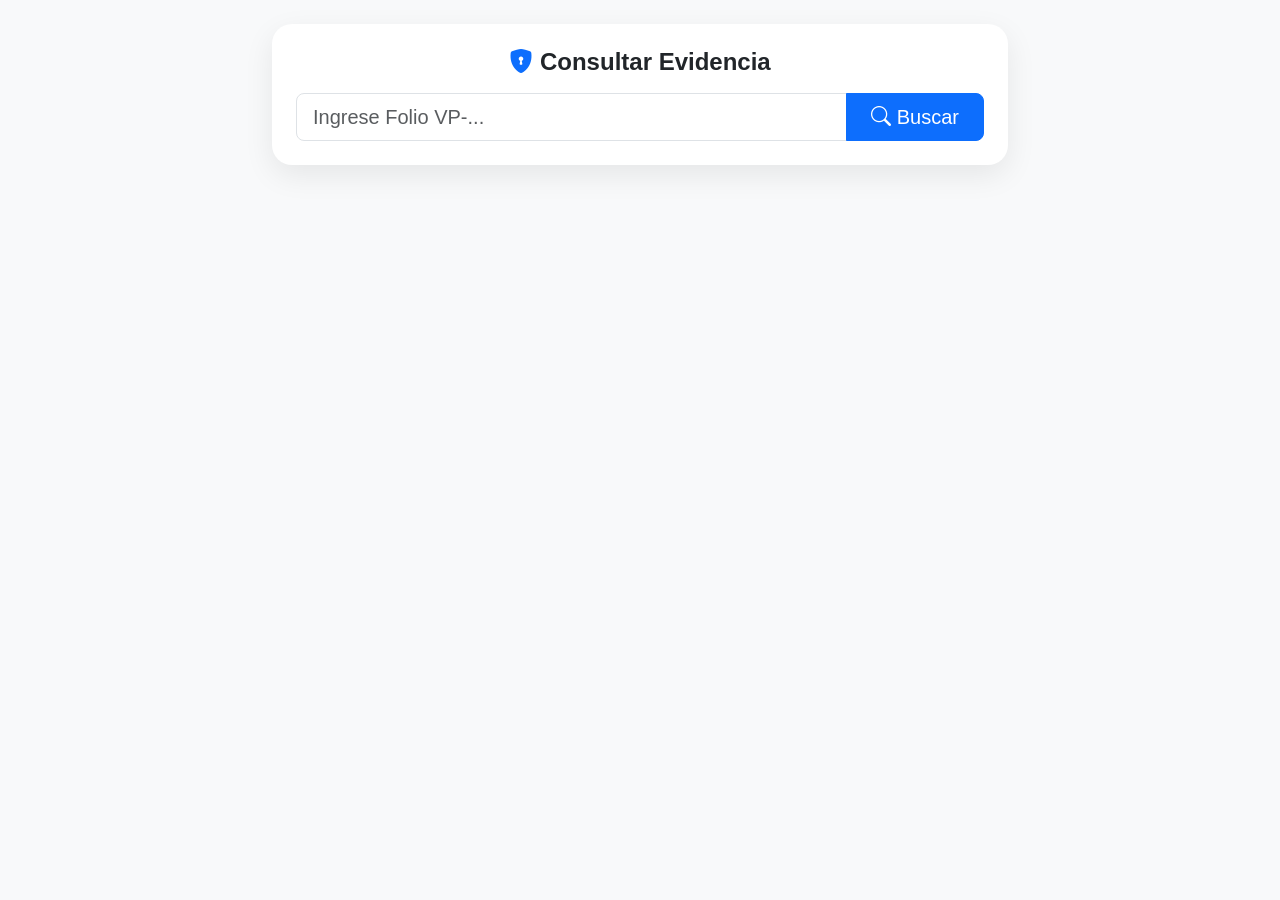
==== consulta.html @ bb405628 "Update consulta.html" ====
<!DOCTYPE html>
<html lang="es">
<head>
    <meta charset="UTF-8">
    <meta name="viewport" content="width=device-width, initial-scale=1.0">
    <title>Auditoría Técnica | VeriPhoto Pro</title>
    <link href="https://cdn.jsdelivr.net/npm/bootstrap@5.3.0/dist/css/bootstrap.min.css" rel="stylesheet">
    <link rel="stylesheet" href="https://cdn.jsdelivr.net/npm/bootstrap-icons@1.11.0/font/bootstrap-icons.css">
    
    <style>
        body { 
            background-color: #f8f9fa; 
            font-family: 'Segoe UI', sans-serif; 
            padding-bottom: 50px;
        }
        .card-auditoria { 
            border: none; 
            border-radius: 20px; 
            box-shadow: 0 10px 30px rgba(0,0,0,0.08); 
            background: white; 
        }
        .result-card { display: none; }
        .img-container { 
            position: relative; 
            border-radius: 15px; 
            overflow: hidden; 
            border: 5px solid white; 
            box-shadow: 0 5px 15px rgba(0,0,0,0.1); 
        }
        .img-evidencia { width: 100%; display: block; }
        
        .seccion-titulo { 
            font-size: 0.75rem; 
            font-weight: 800; 
            color: #0d6efd; 
            text-transform: uppercase; 
            letter-spacing: 1px; 
            margin-bottom: 15px; 
            padding-bottom: 5px; 
            border-bottom: 2px solid #e9ecef;
        }
        .dato-box { 
            margin-bottom: 15px; 
            padding: 10px;
            background: #f8f9fa;
            border-radius: 8px;
        }
        .dato-label { 
            color: #6c757d; 
            font-size: 0.8rem; 
            display: block; 
            margin-bottom: 4px;
        }
        .dato-valor { 
            font-weight: 600; 
            color: #212529; 
            display: block; 
            word-break: break-all;
            font-size: 0.9rem;
        }
        
        .hash-text { 
            font-family: 'Courier New', monospace; 
            background: #f1f3f5; 
            padding: 10px; 
            border-radius: 8px; 
            font-size: 0.75rem; 
            border: 1px solid #dee2e6; 
            word-break: break-all;
        }
        .badge-sincro { 
            background-color: #d1e7dd; 
            color: #0f5132; 
            padding: 5px 12px; 
            border-radius: 6px; 
            font-size: 0.8rem; 
        }
        
        .btn-copy-custom { 
            padding: 0.2rem 0.5rem; 
            font-size: 0.75rem; 
            transition: all 0.3s; 
        }
        
        /* Badge de verificación */
        .badge-verified { 
            background-color: #0d6efd; 
            color: white; 
            padding: 8px 15px; 
            border-radius: 8px; 
            font-size: 0.85rem; 
        }
        
        .metrica-valor {
            font-family: 'Courier New', monospace;
            background: #e9ecef;
            padding: 4px 8px;
            border-radius: 4px;
            font-size: 0.8rem;
        }
        
        /* Responsive: En móvil, todo en una columna */
        @media (max-width: 768px) {
            .col-md-5 {
                order: 1;
            }
            .col-md-7 {
                order: 2;
            }
            .dato-box {
                padding: 8px;
            }
            .dato-valor {
                font-size: 0.85rem;
            }
        }
    </style>
</head>
<body>

<div class="container py-4">
    <div class="row justify-content-center">
        <div class="col-12 col-md-10 col-lg-8">
            
            <!-- Buscador -->
            <div class="card card-auditoria p-4 mb-4 text-center">
                <h4 class="fw-bold mb-3"><i class="bi bi-shield-lock-fill text-primary"></i> Consultar Evidencia</h4>
                <div class="input-group input-group-lg">
                    <input type="text" id="inputFolio" class="form-control" placeholder="Ingrese Folio VP-...">
                    <button class="btn btn-primary px-4" id="btnBuscar">
                        <i class="bi bi-search"></i> Buscar
                    </button>
                </div>
                <div id="loader" class="d-none mt-3">
                    <div class="spinner-border text-primary spinner-border-sm" role="status"></div>
                    <span class="ms-2">Validando folio...</span>
                </div>
            </div>

            <!-- Resultados -->
            <div id="resultado" class="card card-auditoria p-4 result-card">
                <div class="row g-4">
                    <!-- Columna Izquierda: Foto -->
                    <div class="col-12 col-md-5">
                        <div class="seccion-titulo">Evidencia Visual</div>
                        <div class="img-container">
                            <img id="resFoto" class="img-evidencia" src="" alt="Evidencia certificada">
                        </div>
                        <div class="mt-3 text-center">
                            <span class="badge-sincro"><i class="bi bi-check-all"></i> Certificada por VeriPhoto</span>
                        </div>
                    </div>

                    <!-- Columna Derecha: Metadatos -->
                    <div class="col-12 col-md-7">
                        <div class="seccion-titulo">Metadatos de Integridad</div>
                        
                        <!-- Hash -->
                        <div class="dato-box">
                            <span class="dato-label">Firma Digital (Hash SHA-256)</span>
                            <div id="resHash" class="hash-text"></div>
                        </div>

                        <!-- Trazabilidad Temporal -->
                        <div class="seccion-titulo mt-4">Trazabilidad Temporal</div>
                        
                        <div class="row g-3">
                            <div class="col-12">
                                <div class="dato-box">
                                    <span class="dato-label">Fecha/Hora EXIF (Cámara)</span>
                                    <span id="resExif" class="dato-valor"></span>
                                </div>
                            </div>
                            <div class="col-12 col-md-6">
                                <div class="dato-box">
                                    <span class="dato-label">Reloj Celular</span>
                                    <span id="resCelular" class="dato-valor"></span>
                                </div>
                            </div>
                            <div class="col-12 col-md-6">
                                <div class="dato-box">
                                    <span class="dato-label">Reloj Servidor</span>
                                    <span id="resServidor" class="dato-valor"></span>
                                </div>
                            </div>
                            <div class="col-12">
                                <div class="dato-box">
                                    <span class="dato-label">Desfase Detectado</span>
                                    <span id="resDesfase" class="dato-valor text-primary fw-bold"></span>
                                </div>
                            </div>
                        </div>

                        <!-- Geolocalización -->
                        <div class="seccion-titulo mt-4">Geolocalización</div>

                        <div class="row g-3">
                            <div class="col-12">
                                <div class="dato-box">
                                    <span class="dato-label">Coordenadas (Lat, Lon)</span>
                                    <div class="d-flex align-items-center flex-wrap gap-2">
                                        <span id="resGPS" class="dato-valor flex-grow-1"></span>
                                        <button id="btnCopiar" class="btn btn-outline-secondary btn-copy-custom" title="Copiar coordenadas">
                                            <i class="bi bi-copy"></i>
                                        </button>
                                    </div>
                                </div>
                            </div>
                            <div class="col-12">
                                <div class="dato-box">
                                    <span class="dato-label">Precisión GPS</span>
                                    <span id="resPrecision" class="dato-valor text-success fw-bold"></span>
                                </div>
                            </div>
                        </div>

                        <!-- 🔒 Integridad del Hardware (NUEVO) -->
                        <div class="seccion-titulo mt-4">Verificación de Hardware</div>
                        
                        <div class="row g-3">
                            <div class="col-12">
                                <div class="dato-box">
                                    <span class="dato-label">Estado de Verificación</span>
                                    <span id="resHWVerified" class="badge-verified"></span>
                                </div>
                            </div>
                            
                            <div class="col-12">
                                <div class="dato-box">
                                    <span class="dato-label">Prueba de Agite (Entropía)</span>
                                    <span id="resFlatness" class="metrica-valor"></span>
                                </div>
                            </div>
                            
                            <div class="col-12 col-md-6">
                                <div class="dato-box">
                                    <span class="dato-label">Energía Dinámica</span>
                                    <span id="resEnergia" class="metrica-valor"></span>
                                </div>
                            </div>
                            
                            <div class="col-12 col-md-6">
                                <div class="dato-box">
                                    <span class="dato-label">Variación Giroscopio</span>
                                    <span id="resVariacionG" class="metrica-valor"></span>
                                </div>
                            </div>
                            
                            <div class="col-12 col-md-6">
                                <div class="dato-box">
                                    <span class="dato-label">Muestras Analizadas</span>
                                    <span id="resMuestras" class="dato-valor"></span>
                                </div>
                            </div>
                            
                            <div class="col-12 col-md-6">
                                <div class="dato-box">
                                    <span class="dato-label">Intervalo de Muestreo</span>
                                    <span id="resIntervalo" class="dato-valor"></span>
                                </div>
                            </div>
                        </div>
                    </div>
                </div>
                
                <!-- Botón Maps: FUERA de las columnas, siempre al final -->
                <div class="mt-4 pt-3 border-top">
                    <a id="btnMaps" href="#" target="_blank" class="btn btn-dark w-100 py-3">
                        <i class="bi bi-geo-alt-fill"></i> Ver en Google Maps
                    </a>
                </div>
            </div>

            <!-- Error -->
            <div id="errorMsg" class="alert alert-danger d-none text-center mt-3">
                <i class="bi bi-exclamation-triangle-fill"></i> Folio no encontrado. Verifique que el código sea correcto.
            </div>

        </div>
    </div>
</div>

<script type="module">
    import { initializeApp } from "https://www.gstatic.com/firebasejs/12.10.0/firebase-app.js";
    import { getFirestore, collection, query, where, getDocs } from "https://www.gstatic.com/firebasejs/12.10.0/firebase-firestore.js";

    const firebaseConfig = {
        apiKey: "AIzaSyCDrXohcOJZcsMgqmvXakk4SJnaj7hgzDo",
        authDomain: "veriphoto-2c95d.firebaseapp.com",
        projectId: "veriphoto-2c95d",
        storageBucket: "veriphoto-2c95d.firebasestorage.app",
        messagingSenderId: "1005950289147",
        appId: "1:1005950289147:web:a8fddbf7ab082f99335c5e"
    };

    const app = initializeApp(firebaseConfig);
    const db = getFirestore(app);

    const btnBuscar = document.getElementById("btnBuscar");
    const loader = document.getElementById("loader");
    const resultado = document.getElementById("resultado");
    const errorMsg = document.getElementById("errorMsg");

    btnBuscar.addEventListener("click", async () => {
        const folio = document.getElementById("inputFolio").value.trim();
        if (!folio) return;

        resultado.style.display = "none";
        errorMsg.classList.add("d-none");
        loader.classList.remove("d-none");
        btnBuscar.disabled = true;

        try {
            const q = query(collection(db, "evidencias"), where("folio", "==", folio));
            const querySnapshot = await getDocs(q);

            loader.classList.add("d-none");
            btnBuscar.disabled = false;

            if (querySnapshot.empty) {
                errorMsg.classList.remove("d-none");
                return;
            }

            querySnapshot.forEach((doc) => {
                const data = doc.data();
                
                // Foto y Hash
                document.getElementById("resFoto").src = data.foto;
                document.getElementById("resHash").innerText = data.hash;
                
                // Fechas
                document.getElementById("resExif").innerText = new Date(data.exif_fecha).toLocaleString();
                document.getElementById("resCelular").innerText = new Date(data.fecha_celular).toLocaleString();
                document.getElementById("resServidor").innerText = data.fecha_servidor ? new Date(data.fecha_servidor.seconds * 1000).toLocaleString() : "Pendiente";
                document.getElementById("resDesfase").innerText = `${data.desfase_segundos} segundos`;
                
                // GPS
                if (data.lat !== undefined && data.lon !== undefined) {
                    const coordsTexto = `${data.lat}, ${data.lon}`;
                    document.getElementById("resGPS").innerText = coordsTexto;
                    
                    const precision = data.precision_gps || data.precision || 0;
                    document.getElementById("resPrecision").innerText = `± ${Math.round(precision)} metros`;
                    
                    document.getElementById("btnMaps").href = `https://www.google.com/maps/search/?api=1&query=${data.lat},${data.lon}`;

                    // Botón Copiar
                    document.getElementById("btnCopiar").onclick = () => {
                        navigator.clipboard.writeText(coordsTexto).then(() => {
                            const btn = document.getElementById("btnCopiar");
                            const icono = btn.querySelector("i");
                            
                            icono.classList.replace("bi-copy", "bi-check-lg");
                            btn.classList.replace("btn-outline-secondary", "btn-success");
                            
                            setTimeout(() => {
                                icono.classList.replace("bi-check-lg", "bi-copy");
                                btn.classList.replace("btn-success", "btn-outline-secondary");
                            }, 2000);
                        });
                    };
                }

                // 🔒 NUEVO: Datos de Integridad de Hardware
                if (data.atestacion_hardware) {
                    const hw = data.atestacion_hardware;
                    
                    // Estado de verificación
                    const hwVerified = data.hw_verificado === true;
                    const badge = document.getElementById("resHWVerified");
                    if (hwVerified) {
                        badge.className = "badge-verified";
                        badge.innerHTML = '<i class="bi bi-shield-check"></i> HARDWARE VERIFICADO';
                    } else {
                        badge.className = "badge bg-danger";
                        badge.innerHTML = '<i class="bi bi-x-circle"></i> NO VERIFICADO';
                    }
                    
                    // Métricas de agite
                    document.getElementById("resFlatness").innerText = hw.flatness_caos?.toFixed(4) || "N/A";
                    document.getElementById("resEnergia").innerText = hw.energia_dinamica?.toFixed(4) || "N/A";
                    document.getElementById("resVariacionG").innerText = hw.variacion_giroscopio?.toFixed(4) || "N/A";
                    document.getElementById("resMuestras").innerText = hw.muestras_analizadas || "N/A";
                    document.getElementById("resIntervalo").innerText = hw.intervalo_ms ? `${hw.intervalo_ms} ms` : "N/A";
                } else {
                    // Datos antiguos sin atestacion_hardware
                    document.getElementById("resHWVerified").innerHTML = '<span class="badge bg-warning text-dark"><i class="bi bi-question-circle"></i> DATOS NO DISPONIBLES</span>';
                    document.getElementById("resFlatness").innerText = "N/A";
                    document.getElementById("resEnergia").innerText = "N/A";
                    document.getElementById("resVariacionG").innerText = "N/A";
                    document.getElementById("resMuestras").innerText = "N/A";
                    document.getElementById("resIntervalo").innerText = "N/A";
                }

                resultado.style.display = "block";
            });

        } catch (error) {
            console.error(error);
            alert("Error de conexión.");
            loader.classList.add("d-none");
            btnBuscar.disabled = false;
        }
    });

    document.getElementById("inputFolio").addEventListener("keypress", (e) => { 
        if(e.key === "Enter") btnBuscar.click(); 
    });
</script>

</body>
</html>
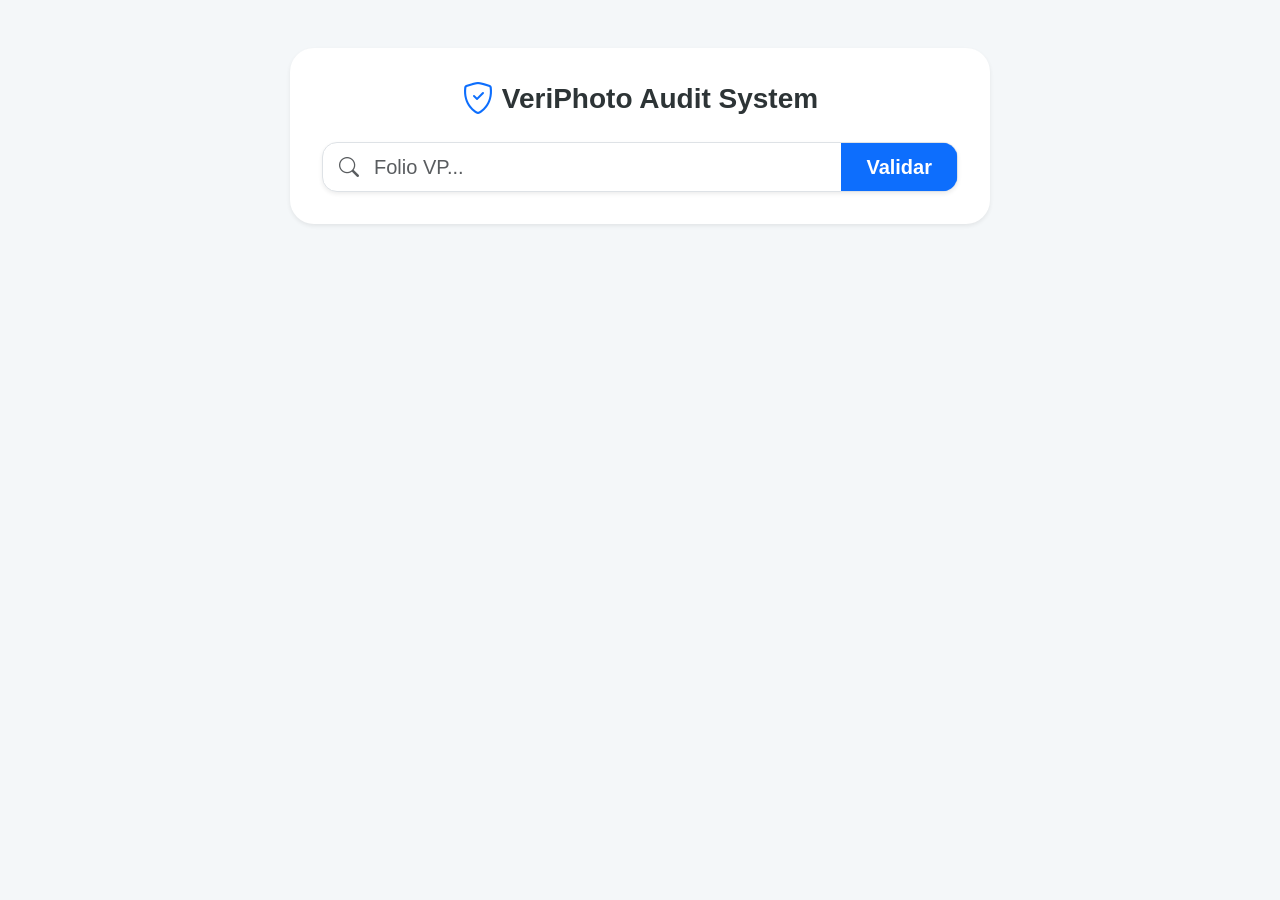
==== commit 5e29697f: "Update consulta.html" ====
--- a/consulta.html
+++ b/consulta.html
@@ -3,298 +3,321 @@
 <head>
     <meta charset="UTF-8">
     <meta name="viewport" content="width=device-width, initial-scale=1.0">
-    <title>Auditoría Técnica | VeriPhoto Pro</title>
+    <title>Auditoría Técnica | VeriPhoto</title>
     <link href="https://cdn.jsdelivr.net/npm/bootstrap@5.3.0/dist/css/bootstrap.min.css" rel="stylesheet">
     <link rel="stylesheet" href="https://cdn.jsdelivr.net/npm/bootstrap-icons@1.11.0/font/bootstrap-icons.css">
     
     <style>
+        :root {
+            --primary-color: #0d6efd;
+            --bg-light: #f4f7f9;
+            --glass-bg: rgba(255, 255, 255, 0.95);
+        }
+
         body { 
-            background-color: #f8f9fa; 
-            font-family: 'Segoe UI', sans-serif; 
-            padding-bottom: 50px;
-        }
-        .card-auditoria { 
+            background-color: var(--bg-light); 
+            font-family: 'Inter', -apple-system, sans-serif; 
+            padding-bottom: 80px;
+            color: #2d3436;
+        }
+
+        .card-main { 
             border: none; 
-            border-radius: 20px; 
-            box-shadow: 0 10px 30px rgba(0,0,0,0.08); 
+            border-radius: 24px; 
+            box-shadow: 0 20px 40px rgba(0,0,0,0.06); 
             background: white; 
-        }
-        .result-card { display: none; }
+            overflow: hidden;
+        }
+
+        .result-card { display: none; transition: all 0.4s ease; }
+
+        .seccion-contenedor {
+            background: #ffffff;
+            border: 1px solid #edf2f7;
+            border-radius: 16px;
+            padding: 20px;
+            margin-bottom: 24px; 
+        }
+
+        .seccion-titulo { 
+            font-size: 0.8rem; 
+            font-weight: 800; 
+            color: var(--primary-color); 
+            text-transform: uppercase; 
+            letter-spacing: 1.5px; 
+            margin-bottom: 18px; 
+            display: flex;
+            align-items: center;
+            gap: 8px;
+        }
+
         .img-container { 
             position: relative; 
-            border-radius: 15px; 
             overflow: hidden; 
-            border: 5px solid white; 
-            box-shadow: 0 5px 15px rgba(0,0,0,0.1); 
-        }
-        .img-evidencia { width: 100%; display: block; }
-        
-        .seccion-titulo { 
+            box-shadow: 0 8px 20px rgba(0,0,0,0.1);
+            background: #000;
+        }
+        .img-evidencia { width: 100%; height: auto; display: block; }
+
+        .dato-box { 
+            margin-bottom: 16px; 
+        }
+        .dato-label { 
+            color: #636e72; 
             font-size: 0.75rem; 
-            font-weight: 800; 
-            color: #0d6efd; 
-            text-transform: uppercase; 
-            letter-spacing: 1px; 
-            margin-bottom: 15px; 
-            padding-bottom: 5px; 
-            border-bottom: 2px solid #e9ecef;
-        }
-        .dato-box { 
-            margin-bottom: 15px; 
-            padding: 10px;
-            background: #f8f9fa;
-            border-radius: 8px;
-        }
-        .dato-label { 
-            color: #6c757d; 
-            font-size: 0.8rem; 
+            font-weight: 600;
             display: block; 
-            margin-bottom: 4px;
+            margin-bottom: 6px;
         }
         .dato-valor { 
             font-weight: 600; 
-            color: #212529; 
-            display: block; 
+            color: #2d3436; 
+            font-size: 0.95rem;
             word-break: break-all;
-            font-size: 0.9rem;
+        }
+
+        .dato-raw {
+            font-family: 'JetBrains Mono', 'Courier New', monospace;
+            font-size: 0.7rem;
+            color: var(--primary-color);
+            background: #f0f4ff;
+            padding: 4px 8px;
+            border-radius: 6px;
+            display: inline-block;
+            margin-bottom: 4px;
+        }
+
+        .firma-box {
+            font-family: 'Courier New', monospace; 
+            background: #1e1e1e; 
+            color: #00e676;
+            padding: 14px; 
+            border-radius: 10px; 
+            font-size: 0.75rem; 
+            word-break: break-all;
+            margin-bottom: -16px;
+            margin-top: 8px;
+        }
+
+        .badge-status {
+            padding: 8px 16px;
+            border-radius: 10px;
+            font-weight: 700;
+            font-size: 0.75rem;
+            display: inline-flex;
+            align-items: center;
+            gap: 6px;
+        }
+        .badge-verified { background: #e3f2fd; color: #0d6efd; }
+        .badge-error { background: #ffeef0; color: #d63031; }
+
+        .metrica-tag {
+            background: #f8f9fa;
+            padding: 10px;
+            border-radius: 10px;
+            text-align: center;
+        }
+
+        .btn-maps {
+            border-radius: 12px;
+            font-weight: 700;
+            padding: 16px;
+            transition: transform 0.2s;
+        }
+        .btn-maps:hover { transform: translateY(-2px); }
+
+        @media (max-width: 768px) {
+            .container { padding: 10px; }
+            .seccion-contenedor { padding: 15px; }
         }
         
-        .hash-text { 
-            font-family: 'Courier New', monospace; 
-            background: #f1f3f5; 
-            padding: 10px; 
-            border-radius: 8px; 
-            font-size: 0.75rem; 
-            border: 1px solid #dee2e6; 
-            word-break: break-all;
-        }
-        .badge-sincro { 
-            background-color: #d1e7dd; 
-            color: #0f5132; 
-            padding: 5px 12px; 
-            border-radius: 6px; 
-            font-size: 0.8rem; 
-        }
-        
-        .btn-copy-custom { 
-            padding: 0.2rem 0.5rem; 
-            font-size: 0.75rem; 
-            transition: all 0.3s; 
-        }
-        
-        /* Badge de verificación */
-        .badge-verified { 
-            background-color: #0d6efd; 
-            color: white; 
-            padding: 8px 15px; 
-            border-radius: 8px; 
-            font-size: 0.85rem; 
-        }
-        
-        .metrica-valor {
-            font-family: 'Courier New', monospace;
-            background: #e9ecef;
-            padding: 4px 8px;
-            border-radius: 4px;
-            font-size: 0.8rem;
-        }
-        
-        /* Responsive: En móvil, todo en una columna */
-        @media (max-width: 768px) {
-            .col-md-5 {
-                order: 1;
-            }
-            .col-md-7 {
-                order: 2;
-            }
-            .dato-box {
-                padding: 8px;
-            }
-            .dato-valor {
-                font-size: 0.85rem;
-            }
-        }
+.input-group-custom {
+    border-radius: 15px; 
+    overflow: hidden; 
+    border: 1px solid #dee2e6;
+    transition: all 0.3s ease;
+    background: white;
+}
+
+.input-group-custom:focus-within {
+    border-color: #0d6efd;
+    box-shadow: 0 0 0 0.25rem rgba(13, 110, 253, 0.25);
+}
+
+.input-group-custom .form-control:focus {
+    box-shadow: none;
+    border-color: transparent;
+}
+
+.input-group-custom .input-group-text, 
+.input-group-custom .form-control {
+    border: none; 
+    background-color: transparent;
+}
+
+.input-group-custom .btn {
+    border-radius: 0; 
+}
+
+@media (min-width: 768px) {
+    .card-main {
+        padding: 2rem !important;
+    }
+}
+@media (max-width: 768px) {
+    .row.g-4 .seccion-contenedor {
+        margin-bottom: 0 !important;
+    }
+    .row.g-4 .seccion-contenedor:not(:last-child) {
+        margin-bottom: 24px !important;
+    }
+    .row.g-4 {
+        margin-bottom: 0 !important;
+        margin-top: 0 !important;
+    }
+}
     </style>
 </head>
 <body>
 
-<div class="container py-4">
+<div class="container py-5">
     <div class="row justify-content-center">
-        <div class="col-12 col-md-10 col-lg-8">
-            
-            <!-- Buscador -->
-            <div class="card card-auditoria p-4 mb-4 text-center">
-                <h4 class="fw-bold mb-3"><i class="bi bi-shield-lock-fill text-primary"></i> Consultar Evidencia</h4>
-                <div class="input-group input-group-lg">
-                    <input type="text" id="inputFolio" class="form-control" placeholder="Ingrese Folio VP-...">
-                    <button class="btn btn-primary px-4" id="btnBuscar">
-                        <i class="bi bi-search"></i> Buscar
-                    </button>
-                </div>
-                <div id="loader" class="d-none mt-3">
-                    <div class="spinner-border text-primary spinner-border-sm" role="status"></div>
-                    <span class="ms-2">Validando folio...</span>
-                </div>
-            </div>
-
-            <!-- Resultados -->
-            <div id="resultado" class="card card-auditoria p-4 result-card">
-                <div class="row g-4">
-                    <!-- Columna Izquierda: Foto -->
-                    <div class="col-12 col-md-5">
-                        <div class="seccion-titulo">Evidencia Visual</div>
-                        <div class="img-container">
-                            <img id="resFoto" class="img-evidencia" src="" alt="Evidencia certificada">
-                        </div>
-                        <div class="mt-3 text-center">
-                            <span class="badge-sincro"><i class="bi bi-check-all"></i> Certificada por VeriPhoto</span>
-                        </div>
-                    </div>
-
-                    <!-- Columna Derecha: Metadatos -->
-                    <div class="col-12 col-md-7">
-                        <div class="seccion-titulo">Metadatos de Integridad</div>
-                        
-                        <!-- Hash -->
-                        <div class="dato-box">
-                            <span class="dato-label">Firma Digital (Hash SHA-256)</span>
-                            <div id="resHash" class="hash-text"></div>
-                        </div>
-
-                        <!-- Trazabilidad Temporal -->
-                        <div class="seccion-titulo mt-4">Trazabilidad Temporal</div>
-                        
-                        <div class="row g-3">
-                            <div class="col-12">
-                                <div class="dato-box">
-                                    <span class="dato-label">Fecha/Hora EXIF (Cámara)</span>
-                                    <span id="resExif" class="dato-valor"></span>
-                                </div>
-                            </div>
-                            <div class="col-12 col-md-6">
-                                <div class="dato-box">
-                                    <span class="dato-label">Reloj Celular</span>
-                                    <span id="resCelular" class="dato-valor"></span>
-                                </div>
-                            </div>
-                            <div class="col-12 col-md-6">
-                                <div class="dato-box">
-                                    <span class="dato-label">Reloj Servidor</span>
-                                    <span id="resServidor" class="dato-valor"></span>
-                                </div>
-                            </div>
-                            <div class="col-12">
-                                <div class="dato-box">
-                                    <span class="dato-label">Desfase Detectado</span>
-                                    <span id="resDesfase" class="dato-valor text-primary fw-bold"></span>
-                                </div>
-                            </div>
-                        </div>
-
-                        <!-- Geolocalización -->
-                        <div class="seccion-titulo mt-4">Geolocalización</div>
-
-                        <div class="row g-3">
-                            <div class="col-12">
-                                <div class="dato-box">
-                                    <span class="dato-label">Coordenadas (Lat, Lon)</span>
-                                    <div class="d-flex align-items-center flex-wrap gap-2">
-                                        <span id="resGPS" class="dato-valor flex-grow-1"></span>
-                                        <button id="btnCopiar" class="btn btn-outline-secondary btn-copy-custom" title="Copiar coordenadas">
-                                            <i class="bi bi-copy"></i>
-                                        </button>
-                                    </div>
-                                </div>
-                            </div>
-                            <div class="col-12">
-                                <div class="dato-box">
-                                    <span class="dato-label">Precisión GPS</span>
-                                    <span id="resPrecision" class="dato-valor text-success fw-bold"></span>
-                                </div>
-                            </div>
-                        </div>
-
-                        <!-- 🔒 Integridad del Hardware (NUEVO) -->
-                        <div class="seccion-titulo mt-4">Verificación de Hardware</div>
-                        
-                        <div class="row g-3">
-                            <div class="col-12">
-                                <div class="dato-box">
-                                    <span class="dato-label">Estado de Verificación</span>
-                                    <span id="resHWVerified" class="badge-verified"></span>
-                                </div>
-                            </div>
-                            
-                            <div class="col-12">
-                                <div class="dato-box">
-                                    <span class="dato-label">Prueba de Agite (Entropía)</span>
-                                    <span id="resFlatness" class="metrica-valor"></span>
-                                </div>
-                            </div>
-                            
-                            <div class="col-12 col-md-6">
-                                <div class="dato-box">
-                                    <span class="dato-label">Energía Dinámica</span>
-                                    <span id="resEnergia" class="metrica-valor"></span>
-                                </div>
-                            </div>
-                            
-                            <div class="col-12 col-md-6">
-                                <div class="dato-box">
-                                    <span class="dato-label">Variación Giroscopio</span>
-                                    <span id="resVariacionG" class="metrica-valor"></span>
-                                </div>
-                            </div>
-                            
-                            <div class="col-12 col-md-6">
-                                <div class="dato-box">
-                                    <span class="dato-label">Muestras Analizadas</span>
-                                    <span id="resMuestras" class="dato-valor"></span>
-                                </div>
-                            </div>
-                            
-                            <div class="col-12 col-md-6">
-                                <div class="dato-box">
-                                    <span class="dato-label">Intervalo de Muestreo</span>
-                                    <span id="resIntervalo" class="dato-valor"></span>
-                                </div>
-                            </div>
-                        </div>
-                    </div>
-                </div>
-                
-                <!-- Botón Maps: FUERA de las columnas, siempre al final -->
-                <div class="mt-4 pt-3 border-top">
-                    <a id="btnMaps" href="#" target="_blank" class="btn btn-dark w-100 py-3">
-                        <i class="bi bi-geo-alt-fill"></i> Ver en Google Maps
-                    </a>
-                </div>
-            </div>
-
-            <!-- Error -->
-            <div id="errorMsg" class="alert alert-danger d-none text-center mt-3">
-                <i class="bi bi-exclamation-triangle-fill"></i> Folio no encontrado. Verifique que el código sea correcto.
-            </div>
-
+        <div class="col-12 col-lg-10">
+            
+            
+            <div class="card-main p-4 p-md-5 mb-5 text-center shadow-sm mx-auto" style="max-width: 700px;">
+    
+    <h3 class="fw-bold mb-4 d-flex align-items-center justify-content-center gap-2">
+        <i class="bi bi-shield-check text-primary" style="font-size: 2rem;"></i>
+        <span>VeriPhoto Audit System</span>
+    </h3>
+
+    <div class="input-group input-group-lg input-group-custom shadow-sm">
+        <span class="input-group-text"><i class="bi bi-search text-muted"></i></span>
+        <input type="text" id="inputFolio" class="form-control ps-0" placeholder="Folio VP...">
+        <button class="btn btn-primary px-4 fw-bold" id="btnBuscar">Validar</button>
+    </div>
+    
+    <div id="loader" class="d-none mt-4">
+        <div class="spinner-grow text-primary spinner-grow-sm" role="status"></div>
+        <span class="ms-2 text-muted small">Consultando registros encriptados...</span>
+    </div>
+</div> 
+
+            <div id="resultado" class="result-card">
+    <div class="row g-4">
+        
+        <div class="col-12 col-md-6">
+            <div class="seccion-contenedor shadow-sm">
+                <div class="seccion-titulo"><i class="bi bi-image"></i> Evidencia Capturada</div>
+                <div class="img-container">
+                    <img id="resFoto" class="img-evidencia" src="" alt="Evidencia">
+                </div>
+            </div>
+
+            <div class="seccion-contenedor shadow-sm">
+                <div class="seccion-titulo text-primary"><i class="bi bi-shield-lock"></i> Sello de Servidor (HMAC)</div>
+                <div class="dato-box">
+                    <span class="dato-label">Firma Digital Única</span>
+                    <div id="resFirma" class="firma-box"></div>
+                </div>
+            </div>
+
+            <div class="seccion-contenedor shadow-sm">
+                <div class="seccion-titulo"><i class="bi bi-file-earmark-binary"></i> Integridad de Archivo</div>
+                <div class="dato-box">
+                    <span class="dato-label">SHA-256 Imagen</span>
+                    <div id="resHash" class="firma-box" style="background: #f8f9fa; color: #2d3436; border-left-color: #636e72;"></div>
+                </div>
+            </div>
+        </div>
+
+        <div class="col-12 col-md-6">
+            <div class="seccion-contenedor shadow-sm">
+                <div class="seccion-titulo"><i class="bi bi-clock-history"></i> Línea de Tiempo</div>
+                <div class="dato-box border-bottom pb-2">
+                    <span class="dato-label">Captura Cámara (EXIF)</span>
+                    <span id="rawExif" class="dato-raw"></span>
+                    <span id="resExif" class="dato-valor"></span>
+                </div>
+                <div class="dato-box border-bottom pb-2 mt-3">
+                    <span class="dato-label">Sistema Local (Celular)</span>
+                    <span id="rawCelular" class="dato-raw"></span>
+                    <span id="resCelular" class="dato-valor"></span>
+                </div>
+                <div class="dato-box border-bottom pb-2 mt-3">
+                    <span class="dato-label">Validación Central (Servidor)</span>
+                    <span id="rawServidor" class="dato-raw"></span>
+                    <span id="resServidor" class="dato-valor"></span>
+                </div>
+                <div class="mt-3 p-3 rounded-3 text-center" style="background: #f8f9fa;">
+                    <span class="dato-label">Desfase de Verificación</span>
+                    <span id="resDesfase" class="h4 fw-bold text-primary mb-0"></span>
+                </div>
+            </div>
+
+            <div class="seccion-contenedor shadow-sm">
+    <div class="d-flex justify-content-between align-items-center mb-4">
+        <div class="seccion-titulo mb-0">
+            <i class="bi bi-cpu"></i> Atestación de Hardware
+        </div>
+        <div id="resHWBadge"></div>
+    </div>
+
+    <div class="row g-2">
+        <div class="col-12">
+            <div class="metrica-tag">
+                <span class="dato-label">Entropía Física</span>
+                <span id="resFlatness" class="dato-valor"></span>
+            </div>
+        </div>
+        <div class="col-6 d-flex">
+            <div class="metrica-tag w-100">
+                <span class="dato-label">Energía</span>
+                <span id="resEnergia" class="dato-valor"></span>
+            </div>
+        </div>
+        <div class="col-6 d-flex">
+            <div class="metrica-tag w-100">
+                <span class="dato-label">Giroscopio</span>
+                <span id="resVariacionG" class="dato-valor"></span>
+            </div>
         </div>
     </div>
 </div>
 
-<script type="module">
-    import { initializeApp } from "https://www.gstatic.com/firebasejs/12.10.0/firebase-app.js";
-    import { getFirestore, collection, query, where, getDocs } from "https://www.gstatic.com/firebasejs/12.10.0/firebase-firestore.js";
-
-    const firebaseConfig = {
-        apiKey: "AIzaSyCDrXohcOJZcsMgqmvXakk4SJnaj7hgzDo",
-        authDomain: "veriphoto-2c95d.firebaseapp.com",
-        projectId: "veriphoto-2c95d",
-        storageBucket: "veriphoto-2c95d.firebasestorage.app",
-        messagingSenderId: "1005950289147",
-        appId: "1:1005950289147:web:a8fddbf7ab082f99335c5e"
-    };
-
-    const app = initializeApp(firebaseConfig);
-    const db = getFirestore(app);
+
+            <div class="seccion-contenedor shadow-sm">
+                <div class="seccion-titulo"><i class="bi bi-geo-alt"></i> Geolocalización</div>
+                <div class="mb-3">
+                    <span class="dato-label">Coordenadas</span>
+                    <span id="resGPS" class="dato-valor fs-5 d-block"></span>
+                </div>
+                <div class="mb-3">
+                    <span class="dato-label">Precisión</span>
+                    <span id="resPrecision" class="dato-valor text-success"></span>
+                </div>
+                <hr>
+                <a id="btnMaps" href="#" target="_blank" class="btn btn-dark w-100 btn-maps">
+                    <i class="bi bi-map me-2"></i> Abrir en Google Maps
+                </a>
+            </div>
+        </div>
+
+    </div>
+</div>
+
+
+            <div id="errorMsg" class="alert alert-danger d-none text-center rounded-4 mt-4">
+                <i class="bi bi-exclamation-octagon me-2"></i> No se encontró ningún registro para este folio.
+            </div>
+
+        </div>
+    </div>
+</div>
+
+<script>
+    const API_URL = "https://veriphoto-guardia.vercel.app/api/verify"; 
 
     const btnBuscar = document.getElementById("btnBuscar");
     const loader = document.getElementById("loader");
@@ -308,104 +331,70 @@
         resultado.style.display = "none";
         errorMsg.classList.add("d-none");
         loader.classList.remove("d-none");
-        btnBuscar.disabled = true;
+
+        const alertaPrevia = document.getElementById("alertaAutenticidad");
+        if (alertaPrevia) alertaPrevia.remove();
 
         try {
-            const q = query(collection(db, "evidencias"), where("folio", "==", folio));
-            const querySnapshot = await getDocs(q);
+            const response = await fetch(`${API_URL}?folio=${encodeURIComponent(folio)}`);
+            const json = await response.json();
 
             loader.classList.add("d-none");
-            btnBuscar.disabled = false;
-
-            if (querySnapshot.empty) {
+
+            if (!response.ok) {
+                errorMsg.innerText = json.error || "No se encontró ningún registro.";
                 errorMsg.classList.remove("d-none");
                 return;
             }
 
-            querySnapshot.forEach((doc) => {
-                const data = doc.data();
-                
-                // Foto y Hash
-                document.getElementById("resFoto").src = data.foto;
-                document.getElementById("resHash").innerText = data.hash;
-                
-                // Fechas
-                document.getElementById("resExif").innerText = new Date(data.exif_fecha).toLocaleString();
-                document.getElementById("resCelular").innerText = new Date(data.fecha_celular).toLocaleString();
-                document.getElementById("resServidor").innerText = data.fecha_servidor ? new Date(data.fecha_servidor.seconds * 1000).toLocaleString() : "Pendiente";
-                document.getElementById("resDesfase").innerText = `${data.desfase_segundos} segundos`;
-                
-                // GPS
-                if (data.lat !== undefined && data.lon !== undefined) {
-                    const coordsTexto = `${data.lat}, ${data.lon}`;
-                    document.getElementById("resGPS").innerText = coordsTexto;
-                    
-                    const precision = data.precision_gps || data.precision || 0;
-                    document.getElementById("resPrecision").innerText = `± ${Math.round(precision)} metros`;
-                    
-                    document.getElementById("btnMaps").href = `https://www.google.com/maps/search/?api=1&query=${data.lat},${data.lon}`;
-
-                    // Botón Copiar
-                    document.getElementById("btnCopiar").onclick = () => {
-                        navigator.clipboard.writeText(coordsTexto).then(() => {
-                            const btn = document.getElementById("btnCopiar");
-                            const icono = btn.querySelector("i");
-                            
-                            icono.classList.replace("bi-copy", "bi-check-lg");
-                            btn.classList.replace("btn-outline-secondary", "btn-success");
-                            
-                            setTimeout(() => {
-                                icono.classList.replace("bi-check-lg", "bi-copy");
-                                btn.classList.replace("btn-success", "btn-outline-secondary");
-                            }, 2000);
-                        });
-                    };
-                }
-
-                // 🔒 NUEVO: Datos de Integridad de Hardware
-                if (data.atestacion_hardware) {
-                    const hw = data.atestacion_hardware;
-                    
-                    // Estado de verificación
-                    const hwVerified = data.hw_verificado === true;
-                    const badge = document.getElementById("resHWVerified");
-                    if (hwVerified) {
-                        badge.className = "badge-verified";
-                        badge.innerHTML = '<i class="bi bi-shield-check"></i> HARDWARE VERIFICADO';
-                    } else {
-                        badge.className = "badge bg-danger";
-                        badge.innerHTML = '<i class="bi bi-x-circle"></i> NO VERIFICADO';
-                    }
-                    
-                    // Métricas de agite
-                    document.getElementById("resFlatness").innerText = hw.flatness_caos?.toFixed(4) || "N/A";
-                    document.getElementById("resEnergia").innerText = hw.energia_dinamica?.toFixed(4) || "N/A";
-                    document.getElementById("resVariacionG").innerText = hw.variacion_giroscopio?.toFixed(4) || "N/A";
-                    document.getElementById("resMuestras").innerText = hw.muestras_analizadas || "N/A";
-                    document.getElementById("resIntervalo").innerText = hw.intervalo_ms ? `${hw.intervalo_ms} ms` : "N/A";
-                } else {
-                    // Datos antiguos sin atestacion_hardware
-                    document.getElementById("resHWVerified").innerHTML = '<span class="badge bg-warning text-dark"><i class="bi bi-question-circle"></i> DATOS NO DISPONIBLES</span>';
-                    document.getElementById("resFlatness").innerText = "N/A";
-                    document.getElementById("resEnergia").innerText = "N/A";
-                    document.getElementById("resVariacionG").innerText = "N/A";
-                    document.getElementById("resMuestras").innerText = "N/A";
-                    document.getElementById("resIntervalo").innerText = "N/A";
-                }
-
-                resultado.style.display = "block";
-            });
+            const isAuthentic = json.autentica;
+            const data = json.datos;
+
+            const alertaHTML = isAuthentic 
+                ? `<div id="alertaAutenticidad" class="alert alert-success text-center fw-bold rounded-4 mb-4" style="border: 2px solid #28a745;">
+                     <i class="bi bi-patch-check-fill fs-4 me-2 align-middle"></i>
+                     <span class="align-middle">EVIDENCIA AUTÉNTICA - FIRMA DIGITAL VALIDADA</span>
+                   </div>`
+                : `<div id="alertaAutenticidad" class="alert alert-danger text-center fw-bold rounded-4 mb-4" style="border: 2px solid #dc3545;">
+                     <i class="bi bi-exclamation-triangle-fill fs-4 me-2 align-middle"></i>
+                     <span class="align-middle">¡ADVERTENCIA! EVIDENCIA MANIPULADA - FIRMA INVÁLIDA</span>
+                   </div>`;
+            
+            resultado.insertAdjacentHTML('afterbegin', alertaHTML);
+
+
+            document.getElementById("resFoto").src = data.foto;
+            document.getElementById("resFirma").innerText = data.firma_servidor || "No disponible";
+            document.getElementById("resHash").innerText = data.hash_certificacion;
+            
+            document.getElementById("rawExif").innerText = data.exif_fecha;
+            document.getElementById("resExif").innerText = new Date(data.exif_fecha).toLocaleString();
+            
+            document.getElementById("rawCelular").innerText = data.fecha_celular;
+            document.getElementById("resCelular").innerText = new Date(data.fecha_celular).toLocaleString();
+            
+            document.getElementById("rawServidor").innerText = data.fecha_validacion_servidor;
+            document.getElementById("resServidor").innerText = new Date(data.fecha_validacion_servidor).toLocaleString();
+            
+            document.getElementById("resDesfase").innerText = `${data.desfase_segundos}s`;
+            
+            document.getElementById("resGPS").innerText = `${data.lat}, ${data.lon}`;
+            document.getElementById("resPrecision").innerText = `± ${data.precision_gps}m`;
+            document.getElementById("btnMaps").href = `https://www.google.com/maps/search/?api=1&query=${data.lat},${data.lon}`;
+
+
+            document.getElementById("resFlatness").innerText = data.atestacion_hardware.flatness_caos || "N/A";
+            document.getElementById("resEnergia").innerText = data.atestacion_hardware.energia_dinamica || "N/A";
+            document.getElementById("resVariacionG").innerText = data.atestacion_hardware.variacion_giroscopio || "N/A";
+
+            resultado.style.display = "block";
 
         } catch (error) {
             console.error(error);
-            alert("Error de conexión.");
+            errorMsg.innerText = "Error de red al conectar con el servidor de auditoría.";
+            errorMsg.classList.remove("d-none");
             loader.classList.add("d-none");
-            btnBuscar.disabled = false;
-        }
-    });
-
-    document.getElementById("inputFolio").addEventListener("keypress", (e) => { 
-        if(e.key === "Enter") btnBuscar.click(); 
+        }
     });
 </script>
 
